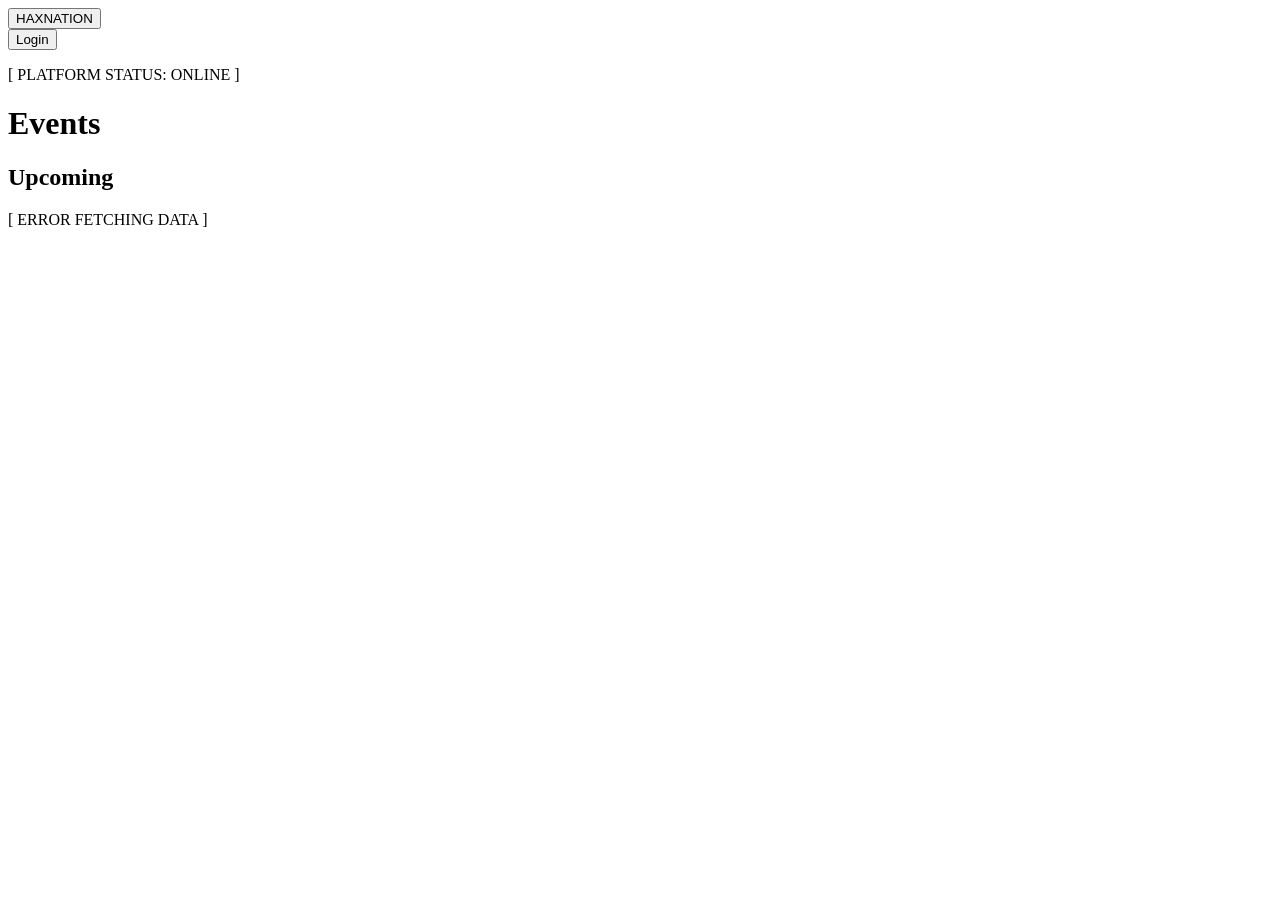
==== index.html @ 87eb88f9 "Inital" ====
<!DOCTYPE html>
<html lang="en">
<head>
    <meta charset="UTF-8">
    <meta name="viewport" content="width=device-width, initial-scale=1.0">
    <title>HaxNation — Events</title>
    <link rel="preconnect" href="https://fonts.googleapis.com">
    <link rel="preconnect" href="https://fonts.gstatic.com" crossorigin>
    <link href="https://fonts.googleapis.com/css2?family=Inter:wght@400;600;800&family=JetBrains+Mono:wght@400;700;800&display=swap" rel="stylesheet">
    <script src="https://cdn.tailwindcss.com"></script>
    <script src="https://sdk.cashfree.com/js/v3/cashfree.js"></script>
    <script src="js/aws-intercept.js"></script>
    <script>
        tailwind.config = {
            theme: {
                extend: {
                    colors: {
                        canvas: '#fafafa',
                        ink: '#0b0b0b',
                        cyan: '#5ce1e6',
                        danger: '#ff2a2a',
                    },
                    fontFamily: {
                        sans: ['Inter', 'sans-serif'],
                        mono: ['"JetBrains Mono"', 'monospace'],
                    }
                }
            }
        }
    </script>
    <link rel="stylesheet" href="./style.css">
    <script src="https://unpkg.com/qrcode@1.5.1/build/qrcode.js"></script>
    <script src="https://unpkg.com/html5-qrcode" type="text/javascript"></script>
</head>
<body class="bg-canvas text-ink font-sans min-h-screen antialiased selection:bg-cyan selection:text-ink">

    <div class="fixed inset-0 pointer-events-none bg-[linear-gradient(to_right,#80808020_1px,transparent_1px),linear-gradient(to_bottom,#80808020_1px,transparent_1px)] bg-[size:32px_32px]"></div>

    <nav class="sticky top-0 z-50 border-b-2 border-ink bg-canvas">
        <div class="max-w-6xl mx-auto px-6 h-16 flex items-center justify-between gap-4">

            <button onclick="window.showEventList()" class="flex items-center gap-3 group">
                <span class="font-black text-2xl tracking-tighter uppercase leading-none text-ink">
                    HAX<span class="text-cyan bg-ink px-1">NATION</span>
                </span>
                <span class="hidden sm:inline font-mono text-[10px] uppercase tracking-widest text-ink border-2 border-ink px-1.5 py-0.5 bg-white">
                    EVENTS
                </span>
            </button>

            <div id="auth-section" class="flex items-center gap-3">
                <button id="login-btn" class="hidden font-mono uppercase tracking-widest font-bold bg-cyan text-ink border-2 border-ink px-4 py-2 shadow-[4px_4px_0_0_#000] hover:translate-x-[2px] hover:translate-y-[2px] hover:shadow-[2px_2px_0_0_#000] active:translate-x-[4px] active:translate-y-[4px] active:shadow-none transition-all duration-75 text-xs">
                    Login
                </button>

                <div id="user-info" class="hidden flex items-center gap-3">
                    <div class="flex items-center gap-2 bg-white border-2 border-ink px-3 py-1.5">
                        <div class="w-6 h-6 bg-ink text-cyan flex items-center justify-center font-mono text-[10px] font-bold">
                            <span id="user-avatar-initials">U</span>
                        </div>
                        <span id="user-name" class="hidden sm:inline font-mono text-xs text-ink font-bold uppercase"></span>
                    </div>
                    <button id="logout-btn" class="font-mono uppercase tracking-widest font-bold bg-white text-ink border-2 border-ink px-4 py-2 shadow-[4px_4px_0_0_#000] hover:translate-x-[2px] hover:translate-y-[2px] hover:shadow-[2px_2px_0_0_#000] active:translate-x-[4px] active:translate-y-[4px] active:shadow-none transition-all duration-75 text-xs">
                        Exit
                    </button>
                </div>
            </div>
        </div>
    </nav>

    <main class="max-w-6xl mx-auto px-6 py-10 relative z-10">

        <div id="view-events-list">
            <div class="mb-10 flex flex-col sm:flex-row sm:items-end justify-between gap-4">
                <div>
                    <p class="font-mono text-xs uppercase tracking-widest text-ink font-bold mb-1">[ PLATFORM STATUS: ONLINE ]</p>
                    <h1 class="text-6xl md:text-8xl font-black tracking-tighter uppercase leading-none text-ink">
                        Events<span class="inline-block w-4 h-[0.8em] bg-cyan animate-pulse align-baseline ml-2"></span>
                    </h1>
                </div>
            </div>

            <div id="my-events-section" class="hidden mb-12">
                <h2 class="text-2xl font-bold uppercase tracking-tight border-b-2 border-ink pb-2 mb-5">My Tickets</h2>
                <div id="my-events-grid" class="grid grid-cols-1 sm:grid-cols-2 lg:grid-cols-3 gap-6"></div>
            </div>

            <div>
                <h2 class="text-2xl font-bold uppercase tracking-tight border-b-2 border-ink pb-2 mb-5">Upcoming</h2>
                <div id="events-grid" class="grid grid-cols-1 sm:grid-cols-2 lg:grid-cols-3 gap-6">
                    <div class="col-span-full font-mono text-sm uppercase font-bold text-ink">LOADING DATA...</div>
                </div>
            </div>
        </div>

        <div id="view-event-detail" class="hidden">
            <button onclick="window.showEventList()" class="font-mono text-xs uppercase tracking-widest font-bold bg-white text-ink border-2 border-ink px-4 py-2 shadow-[4px_4px_0_0_#000] hover:translate-x-[2px] hover:translate-y-[2px] hover:shadow-[2px_2px_0_0_#000] active:translate-x-[4px] active:translate-y-[4px] active:shadow-none transition-all duration-75 mb-8">
                [ ← BACK ]
            </button>

            <div class="border-2 border-ink bg-white shadow-[8px_8px_0_0_#000] mb-8" id="det-image-wrap" style="display:none;">
                <img id="det-image" src="" alt="Event Banner" class="w-full h-64 sm:h-80 object-cover border-b-2 border-ink filter grayscale hover:grayscale-0 transition-all duration-0">
            </div>

            <div class="mb-8 border-b-4 border-ink pb-4">
                <h1 id="det-title" class="text-5xl font-black uppercase tracking-tighter text-ink mb-3"></h1>
                <div class="flex flex-wrap items-center gap-x-5 gap-y-2 font-mono text-sm font-bold uppercase">
                    <span class="bg-black text-cyan px-2 py-1" id="det-date"></span>
                    <span class="border-2 border-ink px-2 py-1 bg-white" id="det-location"></span>
                </div>
            </div>

            <div class="grid grid-cols-1 lg:grid-cols-[1fr_320px] gap-8">
                <div class="bg-white border-2 border-ink shadow-[4px_4px_0_0_#000] p-6">
                    <h2 class="font-mono text-sm uppercase font-bold border-b-2 border-ink pb-2 mb-4 bg-canvas p-2">Details</h2>
                    <div id="det-desc" class="font-sans text-ink leading-relaxed whitespace-pre-wrap text-base"></div>
                </div>

                <div>
                    <div id="action-card" class="bg-white border-2 border-ink shadow-[4px_4px_0_0_#000] p-5 sticky top-24">
                        <div id="action-loading" class="py-6 text-center font-mono font-bold uppercase text-sm">
                            Checking clearance...
                        </div>

                        <div id="action-register" class="hidden">
                            <div class="flex items-center justify-between font-mono text-xs uppercase font-bold border-b-2 border-ink pb-3 mb-4">
                                <span>Capacity</span>
                                <span id="det-capacity" class="bg-ink text-white px-2 py-0.5"></span>
                            </div>
                            <div id="det-questions-container" class="space-y-4 mb-4"></div>
                            <button id="btn-register" class="w-full font-mono uppercase tracking-widest font-bold bg-cyan text-ink border-2 border-ink px-6 py-3 shadow-[4px_4px_0_0_#000] hover:translate-x-[2px] hover:translate-y-[2px] hover:shadow-[2px_2px_0_0_#000] active:translate-x-[4px] active:translate-y-[4px] active:shadow-none transition-all duration-75 mt-2">
                                Execute Registration
                            </button>
                        </div>

                        <div id="action-certificate-only" class="hidden py-4 text-center">
                            <button id="btn-get-certificate" class="w-full font-mono uppercase tracking-widest font-bold bg-cyan text-ink border-2 border-ink px-6 py-3 shadow-[4px_4px_0_0_#000] hover:translate-x-[2px] hover:translate-y-[2px] hover:shadow-[2px_2px_0_0_#000] active:translate-x-[4px] active:translate-y-[4px] active:shadow-none transition-all duration-75">
                                Access Certificate
                            </button>
                        </div>

                        <div id="action-closed" class="hidden py-4 text-center border-2 border-danger bg-canvas p-4">
                            <p class="font-mono text-danger font-bold uppercase">System Locked</p>
                            <p class="font-mono text-xs text-ink mt-2">Registrations closed.</p>
                        </div>

                        <div id="action-ticket" class="hidden flex-col gap-4">
                            <div class="bg-ink text-cyan border-2 border-ink p-3 font-mono text-xs font-bold uppercase flex justify-between">
                                <span>Status:</span> <span>[ REGISTERED ]</span>
                            </div>
                            <button id="btn-show-ticket" class="w-full font-mono uppercase font-bold bg-white text-ink border-2 border-ink px-4 py-3 shadow-[4px_4px_0_0_#000] hover:translate-x-[2px] hover:translate-y-[2px] hover:shadow-[2px_2px_0_0_#000] active:translate-x-[4px] active:translate-y-[4px] active:shadow-none transition-all duration-75">
                                Access Ticket
                            </button>
                            <div id="post-event-actions" class="hidden flex-col gap-3 mt-4 pt-4 border-t-2 border-ink">
                                <button id="btn-feedback" class="w-full font-mono uppercase font-bold bg-white text-ink border-2 border-ink px-4 py-2 shadow-[4px_4px_0_0_#000] hover:translate-x-[2px] hover:translate-y-[2px] hover:shadow-[2px_2px_0_0_#000] active:translate-x-[4px] active:translate-y-[4px] active:shadow-none transition-all duration-75">Submit Data</button>
                                <button id="btn-certificate" class="w-full font-mono uppercase font-bold bg-cyan text-ink border-2 border-ink px-4 py-2 shadow-[4px_4px_0_0_#000] hover:translate-x-[2px] hover:translate-y-[2px] hover:shadow-[2px_2px_0_0_#000] active:translate-x-[4px] active:translate-y-[4px] active:shadow-none transition-all duration-75" style="display:none;">Download Credential</button>
                            </div>
                            <button id="btn-cancel" class="mt-2 font-mono text-xs uppercase text-danger font-bold hover:bg-danger hover:text-white border-2 border-transparent hover:border-danger p-2 transition-none duration-0 w-full text-center">
                                Terminate Registration
                            </button>
                        </div>
                    </div>
                </div>
            </div>
        </div>
    </main>

    <div id="ticket-modal" class="hidden fixed inset-0 z-[9000] bg-black/90 flex items-center justify-center p-4">
        <div class="bg-white border-4 border-ink shadow-[12px_12px_0_0_#5ce1e6] p-0 max-w-sm w-full relative">
            <div class="bg-ink text-cyan p-4 font-mono flex justify-between uppercase font-bold">
                <span>[ E-TICKET ]</span>
                <button onclick="window.toggleModal('ticket-modal', false)" class="hover:text-white transition-none">X</button>
            </div>
            <div class="p-6 text-center">
                <p id="ticket-event-name" class="font-black text-xl uppercase mb-6 text-ink"></p>
                <div class="inline-block border-4 border-ink p-2 bg-white">
                    <canvas id="qr-canvas"></canvas>
                </div>
                <p class="font-mono text-xs font-bold uppercase mt-4 text-ink">Scan at terminal</p>
            </div>
        </div>
    </div>

    <div id="msg-modal" class="hidden fixed inset-0 z-[9000] bg-black/90 flex items-center justify-center p-4">
        <div class="bg-white border-4 border-ink shadow-[12px_12px_0_0_#ff2a2a] p-0 max-w-sm w-full relative">
            <div class="bg-ink text-danger p-4 font-mono flex justify-between uppercase font-bold">
                <span id="msg-title">SYSTEM ALERT</span>
                <button onclick="window.toggleModal('msg-modal', false)" class="hover:text-white transition-none">X</button>
            </div>
            <div class="p-6">
                <p id="msg-body" class="font-mono text-sm text-ink mb-6"></p>
                <button onclick="window.toggleModal('msg-modal', false)" class="w-full font-mono uppercase tracking-widest font-bold bg-white text-ink border-2 border-ink px-4 py-3 shadow-[4px_4px_0_0_#000] hover:translate-x-[2px] hover:translate-y-[2px] hover:shadow-[2px_2px_0_0_#000] active:translate-x-[4px] active:translate-y-[4px] active:shadow-none transition-all duration-75">ACKNOWLEDGE</button>
            </div>
        </div>
    </div>

    <script src="./CertificateGenerator.js"></script>
    <script type="module" src="./js/app.js"></script>
</body>
</html>
---- style.css ----
/* ═══════════════════════════════════════════════════
   HaxNation Events — Utilitarian Cyber-Minimalism
═══════════════════════════════════════════════════ */

/* Harsh Selection Override */
::selection {
    background-color: #5ce1e6;
    color: #0b0b0b;
}
::-moz-selection {
    background-color: #5ce1e6;
    color: #0b0b0b;
}

/* Base resets & utilities */
.hidden { display: none !important; }

/* Brutalist Scrollbar */
::-webkit-scrollbar { 
    width: 12px; 
}
::-webkit-scrollbar-track { 
    background: #fafafa; 
    border-left: 2px solid #0b0b0b;
}
::-webkit-scrollbar-thumb { 
    background: #0b0b0b; 
    border-left: 2px solid #0b0b0b;
}
::-webkit-scrollbar-thumb:hover { 
    background: #5ce1e6; 
}
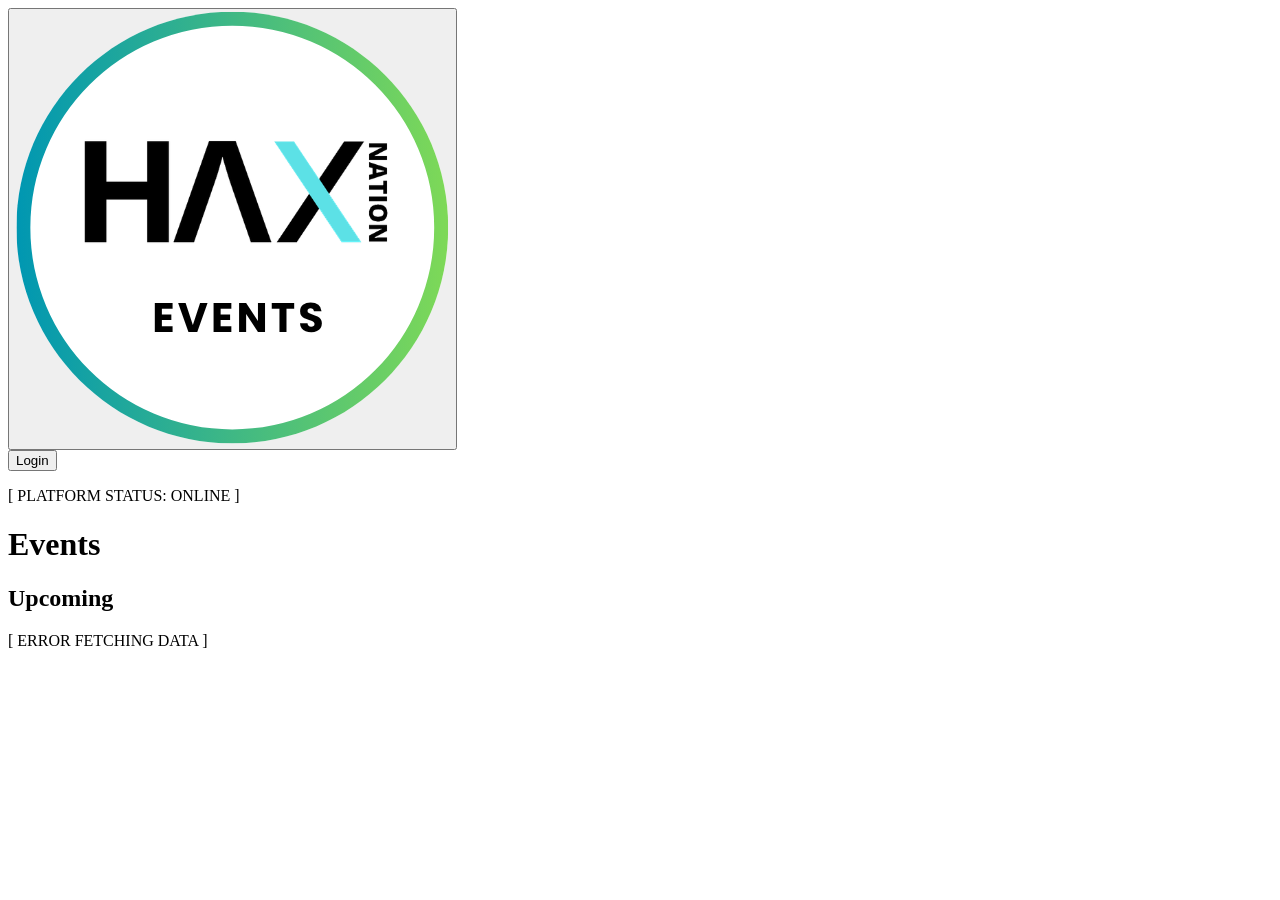
==== commit 3a02b657: "Add toast" ====
--- a/index.html
+++ b/index.html
@@ -3,13 +3,13 @@
 <head>
     <meta charset="UTF-8">
     <meta name="viewport" content="width=device-width, initial-scale=1.0">
-    <title>HaxNation — Events</title>
+    <title>Haxnation — Events</title>
     <link rel="preconnect" href="https://fonts.googleapis.com">
     <link rel="preconnect" href="https://fonts.gstatic.com" crossorigin>
     <link href="https://fonts.googleapis.com/css2?family=Inter:wght@400;600;800&family=JetBrains+Mono:wght@400;700;800&display=swap" rel="stylesheet">
     <script src="https://cdn.tailwindcss.com"></script>
     <script src="https://sdk.cashfree.com/js/v3/cashfree.js"></script>
-    <script src="js/aws-intercept.js"></script>
+    <script src="/js/aws-intercept.js"></script>
     <script>
         tailwind.config = {
             theme: {
@@ -28,9 +28,13 @@
             }
         }
     </script>
-    <link rel="stylesheet" href="./style.css">
+    <link rel="stylesheet" href="/style.css">
     <script src="https://unpkg.com/qrcode@1.5.1/build/qrcode.js"></script>
     <script src="https://unpkg.com/html5-qrcode" type="text/javascript"></script>
+    <link rel="apple-touch-icon" sizes="180x180" href="/favicons/apple-touch-icon.png">
+    <link rel="icon" type="image/png" sizes="32x32" href="/favicons/favicon-32x32.png">
+    <link rel="icon" type="image/png" sizes="16x16" href="/favicons/favicon-16x16.png">
+    <link rel="manifest" href="/favicons/site.webmanifest">
 </head>
 <body class="bg-canvas text-ink font-sans min-h-screen antialiased selection:bg-cyan selection:text-ink">
 
@@ -39,9 +43,9 @@
     <nav class="sticky top-0 z-50 border-b-2 border-ink bg-canvas">
         <div class="max-w-6xl mx-auto px-6 h-16 flex items-center justify-between gap-4">
 
-            <button onclick="window.showEventList()" class="flex items-center gap-3 group">
+            <button onclick="window.navigate('/')" class="flex items-center gap-3 group">
                 <span class="font-black text-2xl tracking-tighter uppercase leading-none text-ink">
-                    HAX<span class="text-cyan bg-ink px-1">NATION</span>
+                    <img src="/logo.png" alt="Haxnation Events" class="h-8 w-auto">
                 </span>
                 <span class="hidden sm:inline font-mono text-[10px] uppercase tracking-widest text-ink border-2 border-ink px-1.5 py-0.5 bg-white">
                     EVENTS
@@ -94,19 +98,23 @@
         </div>
 
         <div id="view-event-detail" class="hidden">
-            <button onclick="window.showEventList()" class="font-mono text-xs uppercase tracking-widest font-bold bg-white text-ink border-2 border-ink px-4 py-2 shadow-[4px_4px_0_0_#000] hover:translate-x-[2px] hover:translate-y-[2px] hover:shadow-[2px_2px_0_0_#000] active:translate-x-[4px] active:translate-y-[4px] active:shadow-none transition-all duration-75 mb-8">
+            <button onclick="window.navigate('/')" class="font-mono text-xs uppercase tracking-widest font-bold bg-white text-ink border-2 border-ink px-4 py-2 shadow-[4px_4px_0_0_#000] hover:translate-x-[2px] hover:translate-y-[2px] hover:shadow-[2px_2px_0_0_#000] active:translate-x-[4px] active:translate-y-[4px] active:shadow-none transition-all duration-75 mb-8">
                 [ ← BACK ]
             </button>
 
-            <div class="border-2 border-ink bg-white shadow-[8px_8px_0_0_#000] mb-8" id="det-image-wrap" style="display:none;">
-                <img id="det-image" src="" alt="Event Banner" class="w-full h-64 sm:h-80 object-cover border-b-2 border-ink filter grayscale hover:grayscale-0 transition-all duration-0">
-            </div>
-
-            <div class="mb-8 border-b-4 border-ink pb-4">
-                <h1 id="det-title" class="text-5xl font-black uppercase tracking-tighter text-ink mb-3"></h1>
-                <div class="flex flex-wrap items-center gap-x-5 gap-y-2 font-mono text-sm font-bold uppercase">
-                    <span class="bg-black text-cyan px-2 py-1" id="det-date"></span>
-                    <span class="border-2 border-ink px-2 py-1 bg-white" id="det-location"></span>
+            <div class="flex flex-col md:flex-row gap-8 mb-8">
+                <div class="shrink-0 w-full md:w-72 lg:w-96" id="det-image-wrap" style="display:none;">
+                    <div class="border-2 border-ink bg-white shadow-[8px_8px_0_0_#000] overflow-hidden aspect-square">
+                        <img id="det-image" src="" alt="Event Banner" class="w-full h-full object-contain bg-canvas transition-all duration-200">
+                    </div>
+                </div>
+
+                <div class="flex flex-col justify-end border-b-4 border-ink pb-4 flex-grow">
+                    <h1 id="det-title" class="text-4xl md:text-5xl lg:text-6xl font-black uppercase tracking-tighter text-ink mb-4 leading-none break-words"></h1>
+                    <div class="flex flex-wrap items-center gap-x-5 gap-y-3 font-mono text-sm font-bold uppercase mt-auto">
+                        <span class="bg-black text-cyan px-3 py-1.5 shadow-[2px_2px_0_0_#000]" id="det-date"></span>
+                        <span class="border-2 border-ink px-3 py-1.5 bg-white shadow-[2px_2px_0_0_#000]" id="det-location"></span>
+                    </div>
                 </div>
             </div>
 
@@ -194,7 +202,55 @@
         </div>
     </div>
 
-    <script src="./CertificateGenerator.js"></script>
-    <script type="module" src="./js/app.js"></script>
+    <script src="/CertificateGenerator.js"></script>
+    <script type="module" src="/js/app.js"></script>
+
+<!-- PWA Install Prompt & Service Worker -->
+<script>
+    if ('serviceWorker' in navigator) {
+        window.addEventListener('load', () => {
+            navigator.serviceWorker.register('/sw.js').then(reg => {
+                console.log('SW registered!', reg);
+            }).catch(err => console.log('SW registration failed', err));
+        });
+    }
+
+    let deferredPrompt;
+    window.addEventListener('beforeinstallprompt', (e) => {
+        e.preventDefault();
+        deferredPrompt = e;
+        showPwaToast();
+    });
+
+    function showPwaToast() {
+        if (document.getElementById('pwa-toast')) return;
+        
+        const toastHtml = `
+            <div id="pwa-toast" style="position: fixed; bottom: 24px; left: 50%; transform: translateX(-50%); z-index: 999999; background: #ffffff; border: 1px solid #e0e0e0; border-radius: 12px; box-shadow: 0 10px 25px -5px rgba(0, 0, 0, 0.1), 0 8px 10px -6px rgba(0, 0, 0, 0.1); padding: 16px; display: flex; align-items: center; justify-content: space-between; gap: 16px; width: 90vw; max-width: 384px; font-family: ui-sans-serif, system-ui, -apple-system, BlinkMacSystemFont, 'Segoe UI', Roboto, 'Helvetica Neue', Arial, sans-serif;">
+                <button onclick="document.getElementById('pwa-toast').remove()" style="position: absolute; top: 8px; right: 8px; background: transparent; border: none; font-size: 16px; cursor: pointer; color: #9ca3af; padding: 4px; display: flex; align-items: center; justify-content: center; width: 24px; height: 24px; border-radius: 50%;">&times;</button>
+                <div style="display: flex; align-items: center; gap: 12px;">
+                    <img src="/logo.png" alt="Logo" style="width: 40px; height: 40px; object-fit: contain; flex-shrink: 0;">
+                    <div style="display: flex; flex-direction: column;">
+                        <h4 style="margin: 0; font-size: 14px; font-weight: 700; color: #111827;">Install Haxnation Events</h4>
+                        <p style="margin: 2px 0 0; font-size: 12px; color: #6b7280;">Add to Home Screen</p>
+                    </div>
+                </div>
+                <button id="btn-pwa-install" style="background: #1a73e8; color: #ffffff; border: none; border-radius: 6px; padding: 8px 16px; font-weight: 600; font-size: 14px; cursor: pointer; white-space: nowrap;">Install</button>
+            </div>
+        `;
+        document.body.insertAdjacentHTML('beforeend', toastHtml);
+
+        document.getElementById('btn-pwa-install').addEventListener('click', async () => {
+            document.getElementById('pwa-toast').remove();
+            if (deferredPrompt) {
+                deferredPrompt.prompt();
+                const { outcome } = await deferredPrompt.userChoice;
+                console.log(`User response: ${outcome}`);
+                deferredPrompt = null;
+            }
+        });
+    }
+</script>
+
 </body>
 </html>
